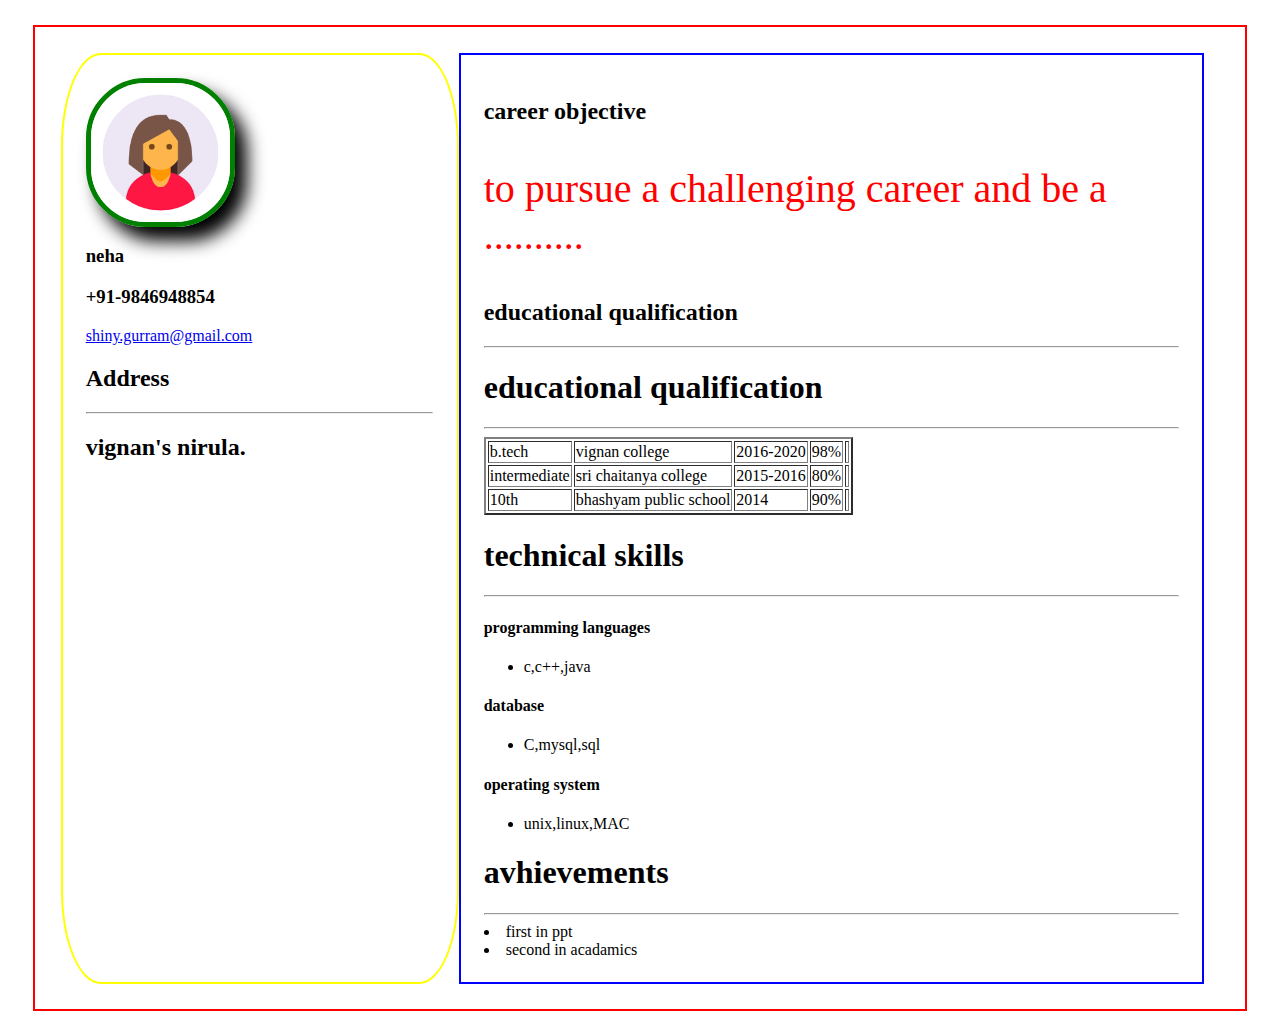
==== index.html @ 318d58ee "adding all files" ====
<html lang="en" dir="ltr">
<head>
	<meta charset="utf-8">
	<title></title>
	<meta name="viewport" content="width=device-width,initial-scale=1.0"> 
	<link rel="stylesheet" href="style.css">
</head>
	<div class="main">

	<div class="left">

	</div>
	<div class="right">
		
	</div>
</div>
	<script type="text/javascript" src="main.js">
	</script>
</body>
</html>
---- style.css ----
.main{
 	margin:2%;
 	border:2px solid red;
 	padding:2%;
}
a{
word-wrap:break-word;
}
.main{
	display:flex;
	flex-direction>row;
}
.left{
	border:2px solid yellow;
	padding:2%;
	margin=2%;
	border-radius:10%;
	text-align:left;
	width: 30%
}
.right{
	width:60%;
}
.left img{
	width:40%;
	border-radius:40%;
	border:5px solid green;
	box-shadow:12px 14px 18px black;
}
.right{
	border:2px solid blue;
	padding:2%;
	margin=2%;
}
#number{
	color:brown;
	font-size:40px;
}
p{
	color:red;
	font-size:40;
}
.table1{
	width:90%;
	overflow-x:auto;
}
@media only screen and (min-width:320px) and (max-width:480px){
.main{
 	margin:2%;
 	border:2px solid red;
 	padding:2%;
}
a{
word-wrap:break-word;
}
.main{
	display:flex;
	flex-direction:column;
}
.left{
	border:2px solid yellow;
	padding:2%;
	margin:2%;
	border-radius:10%;
	text-align:center;
	width: 70%;
	background-color:yellow;
}
.right{
	width:50%;
	border-radius:5%;
	padding:2%;
	margin:2%;
	background-color:yellow;
}
.left img{
	width:50%;
	border-radius:40%;
	border:5px solid green;
	box-shadow:12px 14px 18px black;
}
.right{
	border:2px solid blue;
	padding:2%;
	margin:2%;
}
#number{
	color:brown;
	font-size:40px;
}
p{
	color:red;
	font-size:40;
}
.table1{
	width:90%;
	overflow-x:auto;
}
}
@media only screen and (min-width:481px) and (max-width:666px){
.main{
 	margin:2%;
 	border:2px solid red;
 	padding:2%;
}
a{
word-wrap:break-word;
}
.main{
	display:flex;
	flex-direction:column;
}
.left{
	border:2px solid yellow;
	padding:2%;
	margin:2%;
	border-radius:10%;
	text-align:left;
	width: 70%;
	background-color:pink;
}
.right{
	width:90%;
	border-radius:5%;
	padding:2%;
	margin:2%;
	background-color:yellow;
}
.left img{
	width:80%;
	border-radius:40%;
	border:5px solid green;
	box-shadow:12px 14px 18px black;
}
.right{
	border:2px solid blue;
	padding:2%;
	margin:2%;
	background-color:pink;
}
#number{
	color:brown;
	font-size:40px;
}
p{
	color:red;
	font-size:40;
}
.table1{
	width:90%;
	overflow-x:auto;
}
}
@media only screen and (min-width:667px) and (max-width:766px){
.main{
 	margin:2%;
 	border:2px solid red;
 	padding:2%;
}
a{
word-wrap:break-word;
}
.main{
	display:flex;
	flex-direction:column;
}
.left{
	border:2px solid yellow;
	padding:2%;
	margin:2%;
	border-radius:10%;
	text-align:left;
	width: 70%;
	background-color:red;
}
.right{
	width:90%;
	border-radius:5%;
	padding:2%;
	margin:2%;
	background-color:yellow;
}
.left img{
	width:80%;
	border-radius:40%;
	border:5px solid green;
	box-shadow:12px 14px 18px black;
}
.right{
	border:2px solid blue;
	padding:2%;
	margin:2%;
	background-color:red;
}
#number{
	color:brown;
	font-size:40px;
}
p{
	color:red;
	font-size:40;
}
.table1{
	width:90%;
	overflow-x:auto;
}
}
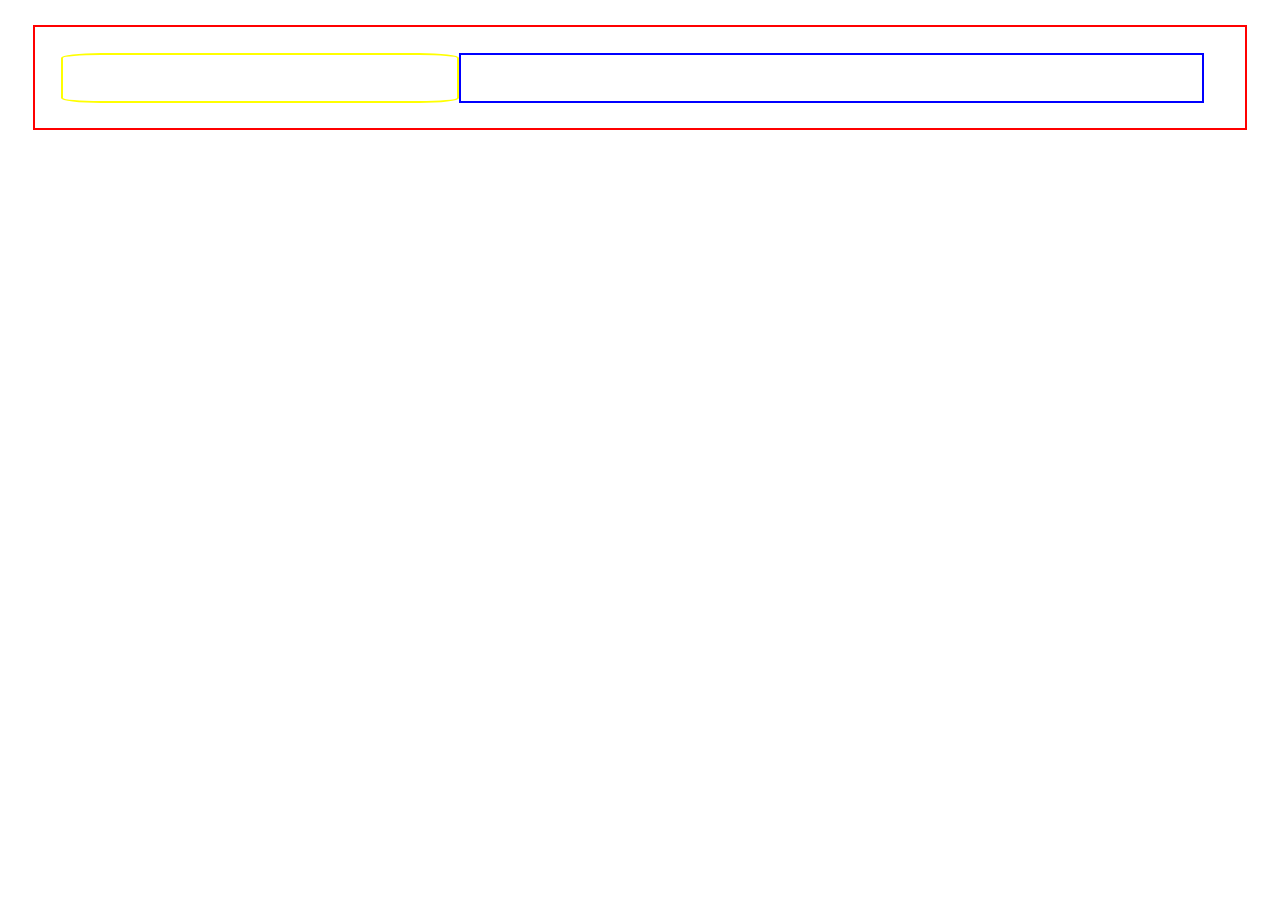
==== commit 2432bea7: "Update index.html" ====
--- a/index.html
+++ b/index.html
@@ -5,7 +5,7 @@
 	<meta name="viewport" content="width=device-width,initial-scale=1.0"> 
 	<link rel="stylesheet" href="style.css">
 </head>
-	<div class="main">
+	<div class="main" onclick="openpage()">
 
 	<div class="left">
 
@@ -17,4 +17,4 @@
 	<script type="text/javascript" src="main.js">
 	</script>
 </body>
-</html>+</html>
